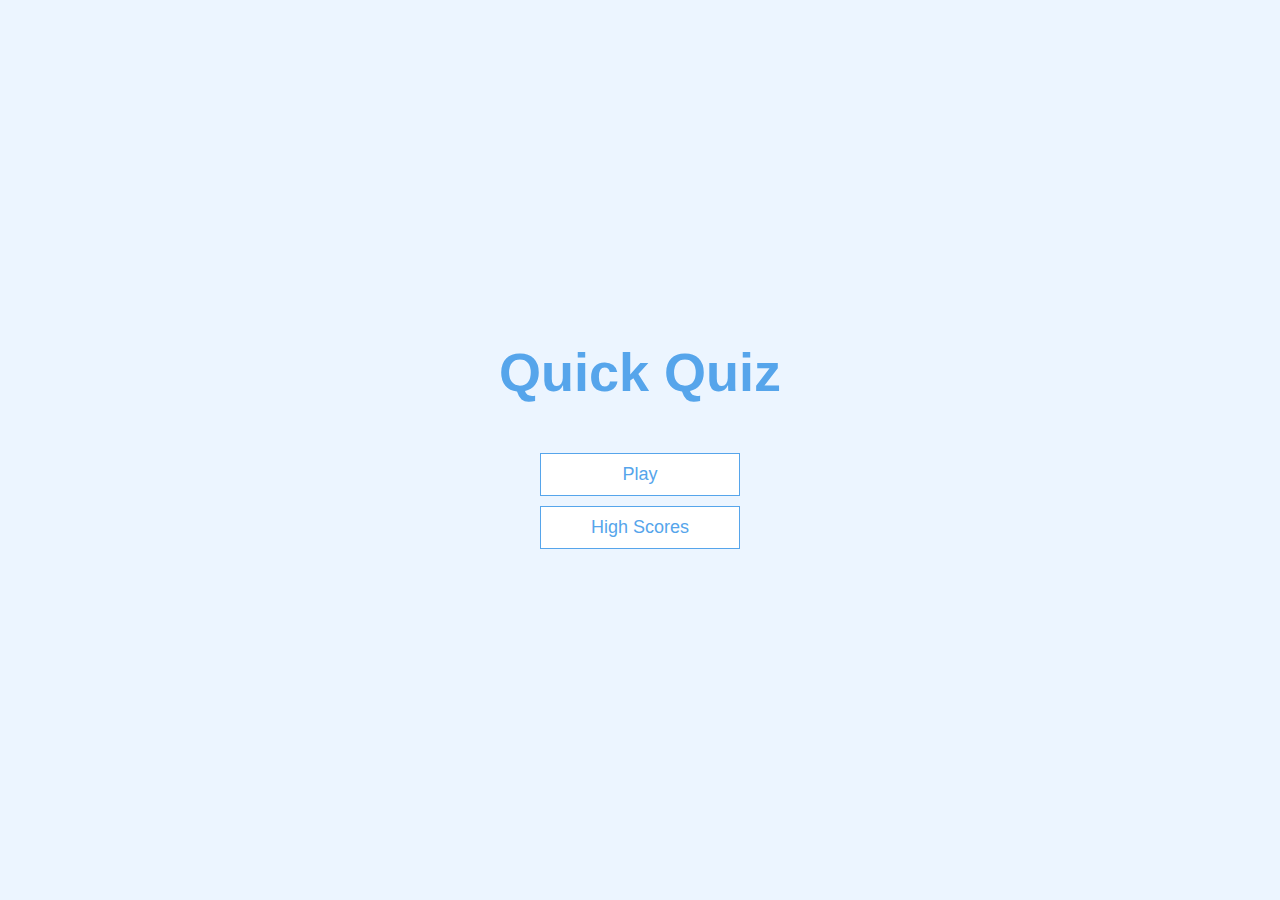
==== index.html @ b18b52b5 "Push v1" ====
<!DOCTYPE html>
<html lang="en">
  <head>
    <meta charset="UTF-8" />
    <meta name="viewport" content="width=device-width, initial-scale=1.0" />
    <title>Quiz App</title>
    <link rel="stylesheet" href="index.css" />
  </head>
  <body>
    <div class="container">
      <div id="home" class="flex-center flex-column">
        <h1>Quick Quiz</h1>
        <a class="btn" href="/game.html">Play</a>
        <a class="btn" href="/highscore.html">High Scores</a>
      </div>
    </div>
  </body>
</html>
---- index.css ----
:root {
  background-color: #ecf5ff;
  font-size: 62.5%;
}
* {
  box-sizing: border-box;
  font-family: Arial, Helvetica, sans-serif;
  margin: 0;
  padding: 0;
  color: #333;
}

h1,
h2,
h3,
h4 {
  margin-bottom: 1rem;
}
h1 {
  font-size: 5.4rem;
  color: #56a5eb;
  margin-bottom: 5rem;
}
h1 > span {
  font-size: 2.4rem;
  font-weight: 500;
}
h2 {
  font-size: 4.2rem;
  margin-bottom: 4rem;
  font-weight: 700;
}
h3 {
  font-size: 2.8rem;
  font-weight: 500;
}

/* HTML START */

.container {
  width: 100vw;
  height: 100vh;
  display: flex;
  justify-content: center;
  align-items: center;
  max-width: 80rem;
  margin: 0 auto;
  padding: 2rem;
}
.container > * {
  width: 100%;
}
.flex-column {
  display: flex;
  flex-direction: column;
}
.flex-center {
  justify-content: center;
  align-items: center;
}
.justify-center {
  justify-content: center;
}
.text-center {
  text-align: center;
}
.hidden {
  display: none;
}

/* BUTTONS */

.btn {
  font-size: 1.8rem;
  padding: 1rem 0;
  width: 20rem;
  text-align: center;
  border: 0.1rem solid #56a5eb;
  margin-bottom: 1rem;
  text-decoration: none;
  color: #56a5eb;
  background-color: white;
}
.btn:hover {
  cursor: pointer;
  box-shadow: 0 0.4rem 1.4rem 0 rgba(86, 185, 235, 0.5);
  transform: translateY(-0.1rem);
  transition: transform 150ms;
}
.btn[disabled]:hover {
  cursor: not-allowed;
  box-shadow: none;
  transform: none;
}

/* FORM */

form {
  width: 100%;
  display: flex;
  flex-direction: column;
  align-items: center;
}
input {
  margin-bottom: 1rem;
  width: 20rem;
  padding: 1.5rem;
  font-size: 1.8rem;
  border: none;
  box-shadow: 0 0.1rem 1.4rem 0 rgba(86, 185, 235, 0.5);
}
input::placeholder {
  color: #aaa;
}
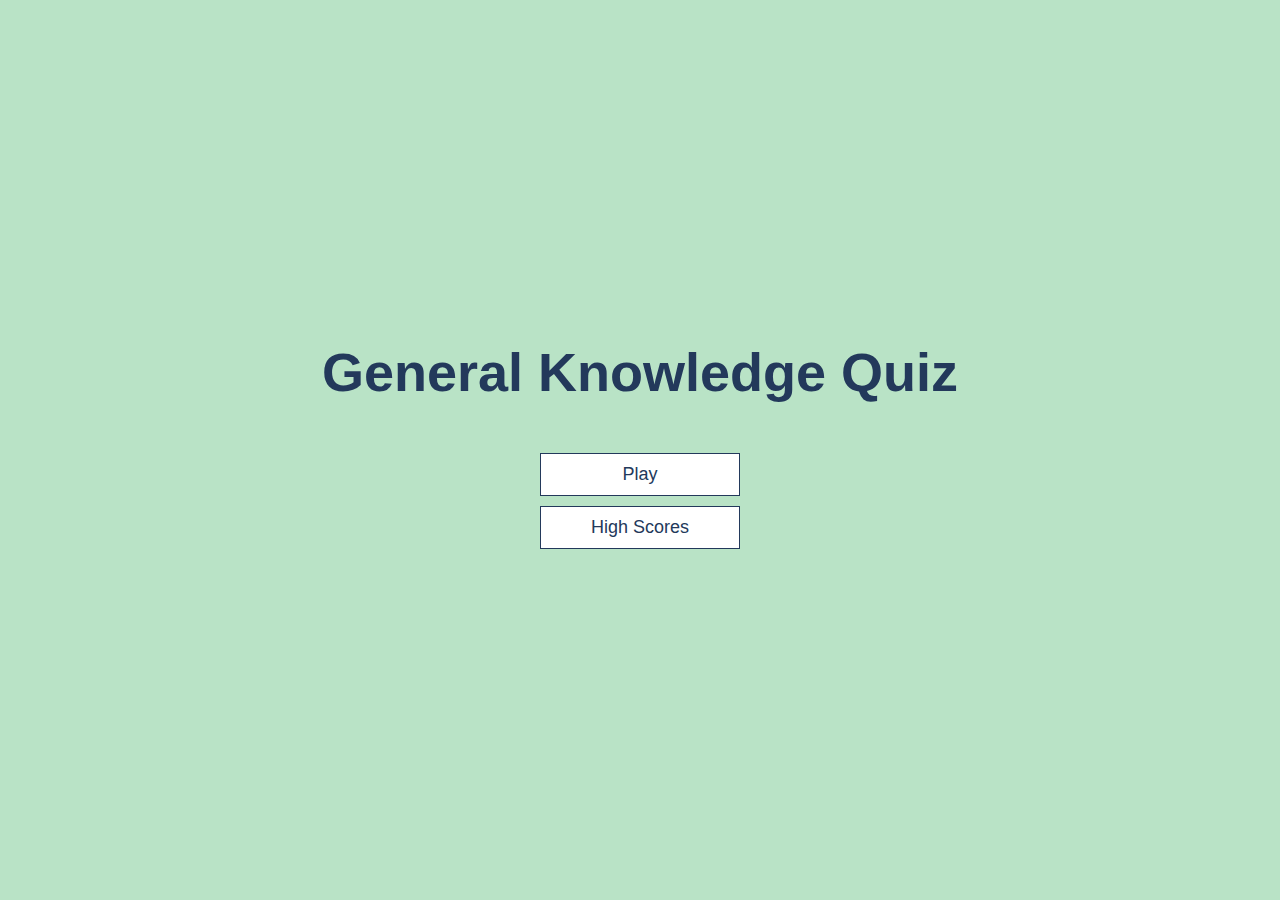
==== commit 53ffae19: "Final Push" ====
--- a/index.html
+++ b/index.html
@@ -9,9 +9,9 @@
   <body>
     <div class="container">
       <div id="home" class="flex-center flex-column">
-        <h1>Quick Quiz</h1>
-        <a class="btn" href="/game.html">Play</a>
-        <a class="btn" href="/highscore.html">High Scores</a>
+        <h1>General Knowledge Quiz</h1>
+        <a class="btn" href="./Game Page/game.html">Play</a>
+        <a class="btn" href="./High Scores Page/highscores.html">High Scores</a>
       </div>
     </div>
   </body>
--- a/index.css
+++ b/index.css
@@ -1,5 +1,5 @@
 :root {
-  background-color: #ecf5ff;
+  background-color: #b9e3c6;
   font-size: 62.5%;
 }
 * {
@@ -18,7 +18,7 @@
 }
 h1 {
   font-size: 5.4rem;
-  color: #56a5eb;
+  color: #23395b;
   margin-bottom: 5rem;
 }
 h1 > span {
@@ -75,15 +75,15 @@
   padding: 1rem 0;
   width: 20rem;
   text-align: center;
-  border: 0.1rem solid #56a5eb;
+  border: 0.1rem solid #23395b;
   margin-bottom: 1rem;
   text-decoration: none;
-  color: #56a5eb;
+  color: #23395b;
   background-color: white;
 }
 .btn:hover {
   cursor: pointer;
-  box-shadow: 0 0.4rem 1.4rem 0 rgba(86, 185, 235, 0.5);
+  box-shadow: 0 0.4rem 1.4rem 0 rgba(52, 126, 163, 0.5);
   transform: translateY(-0.1rem);
   transition: transform 150ms;
 }
@@ -107,7 +107,7 @@
   padding: 1.5rem;
   font-size: 1.8rem;
   border: none;
-  box-shadow: 0 0.1rem 1.4rem 0 rgba(86, 185, 235, 0.5);
+  box-shadow: 0 0.1rem 1.4rem 0 rgba(52, 126, 163, 0.5);
 }
 input::placeholder {
   color: #aaa;
